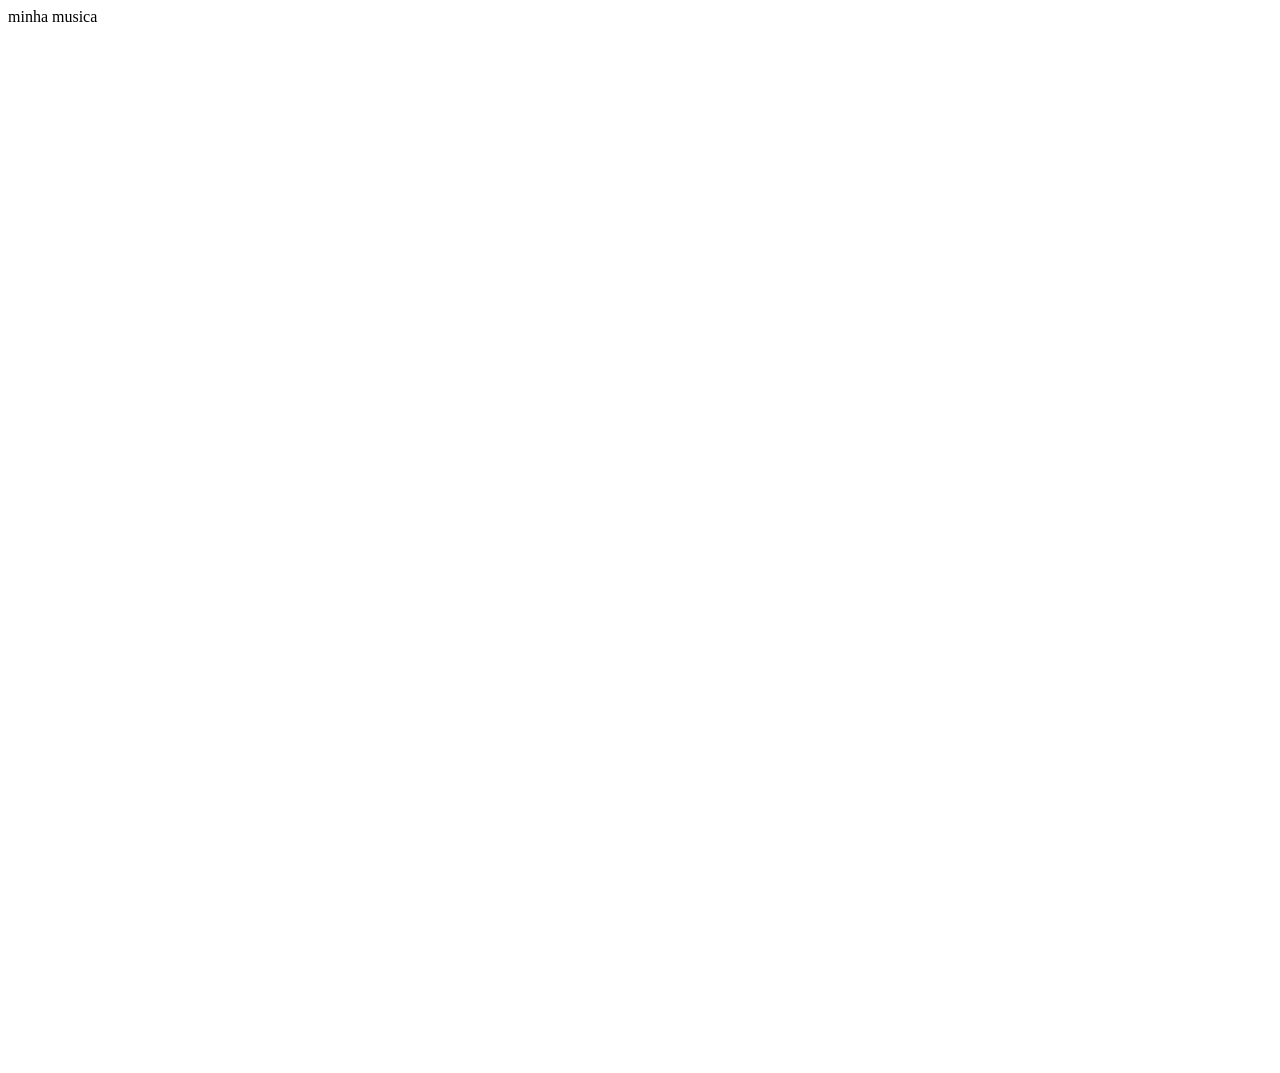
==== idex.html @ 1eb48c36 "primeiro comit" ====
<!DOCTYPE html>
<html lang="pt-BR">
<head>
    <meta charset="UTF-8">
    <meta name="viewport" content="width=device-width, initial-scale=1.0">
    <title>limamusic</title>
</head>
<body>
 <html>minha musica
    <iframe width="1840" height="1035" src="https://www.youtube.com/embed/kxzxzEaGuZs?list=RDRREZkww4imw" title="MC IG, MC RYAN SP - CASAL CELEBRIDADE (DJ GLENNER, FEPACHE) [FAIXA 06 - BAD BOYS]" frameborder="0" allow="accelerometer; autoplay; clipboard-write; encrypted-media; gyroscope; picture-in-picture; web-share" referrerpolicy="strict-origin-when-cross-origin" allowfullscreen></iframe>
 </html>  
</body>
</html>
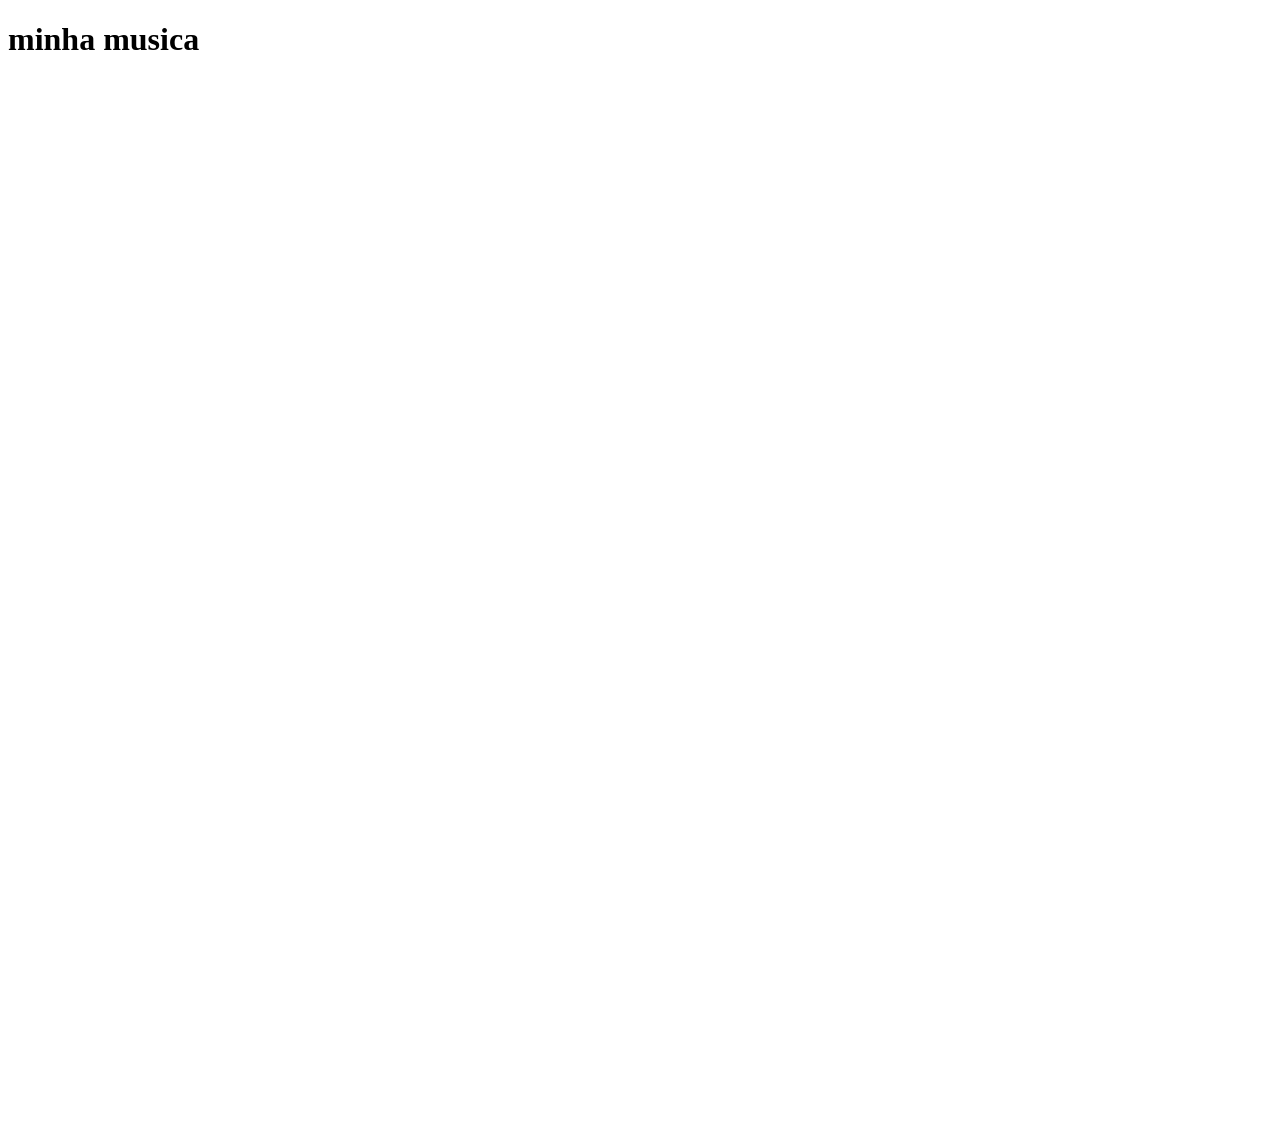
==== commit 0befe8d7: "edfwsdfc" ====
--- a/idex.html
+++ b/idex.html
@@ -6,7 +6,7 @@
     <title>limamusic</title>
 </head>
 <body>
- <html>minha musica
+ <h1>minha musica</h1>
     <iframe width="1840" height="1035" src="https://www.youtube.com/embed/kxzxzEaGuZs?list=RDRREZkww4imw" title="MC IG, MC RYAN SP - CASAL CELEBRIDADE (DJ GLENNER, FEPACHE) [FAIXA 06 - BAD BOYS]" frameborder="0" allow="accelerometer; autoplay; clipboard-write; encrypted-media; gyroscope; picture-in-picture; web-share" referrerpolicy="strict-origin-when-cross-origin" allowfullscreen></iframe>
  </html>  
 </body>
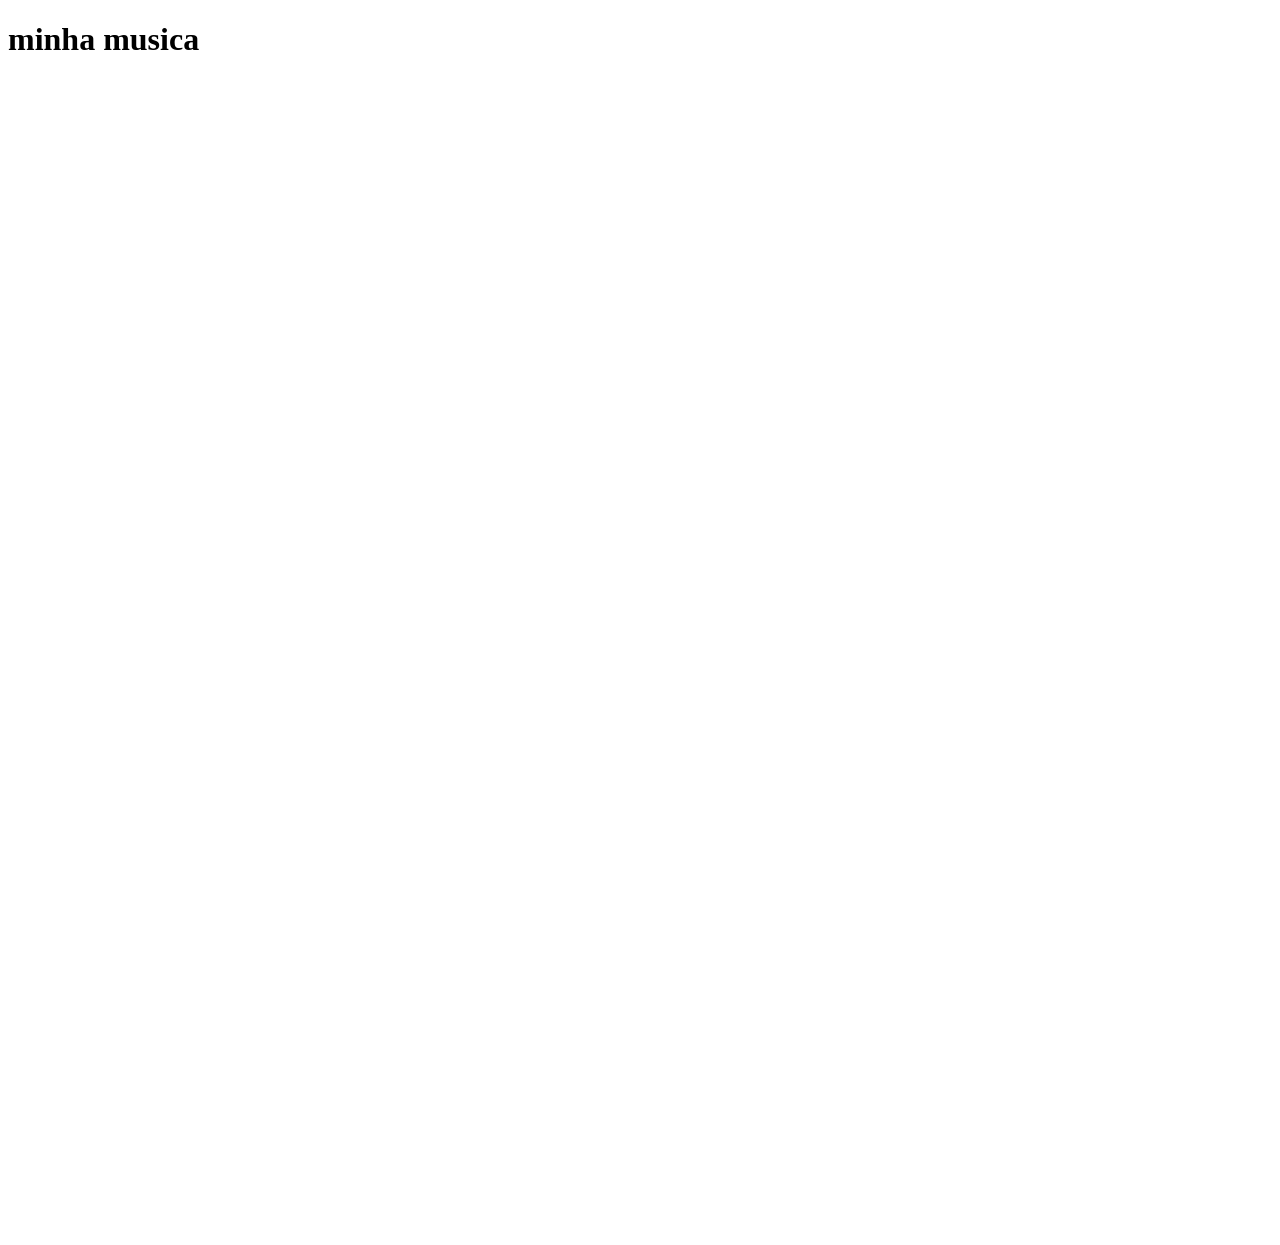
==== commit 3127cc97: "ljhreygrr" ====
--- a/idex.html
+++ b/idex.html
@@ -7,7 +7,7 @@
 </head>
 <body>
  <h1>minha musica</h1>
-    <iframe width="1840" height="1035" src="https://www.youtube.com/embed/kxzxzEaGuZs?list=RDRREZkww4imw" title="MC IG, MC RYAN SP - CASAL CELEBRIDADE (DJ GLENNER, FEPACHE) [FAIXA 06 - BAD BOYS]" frameborder="0" allow="accelerometer; autoplay; clipboard-write; encrypted-media; gyroscope; picture-in-picture; web-share" referrerpolicy="strict-origin-when-cross-origin" allowfullscreen></iframe>
+    <iframe width="1657" height="1153" src="https://www.youtube.com/embed/V2M1Xx50arE?list=RDRREZkww4imw" title="VEIGH - Talvez Você Precise de Mim (Clipe Oficial)" frameborder="0" allow="accelerometer; autoplay; clipboard-write; encrypted-media; gyroscope; picture-in-picture; web-share" referrerpolicy="strict-origin-when-cross-origin" allowfullscreen></iframe>
  </html>  
 </body>
 </html>
